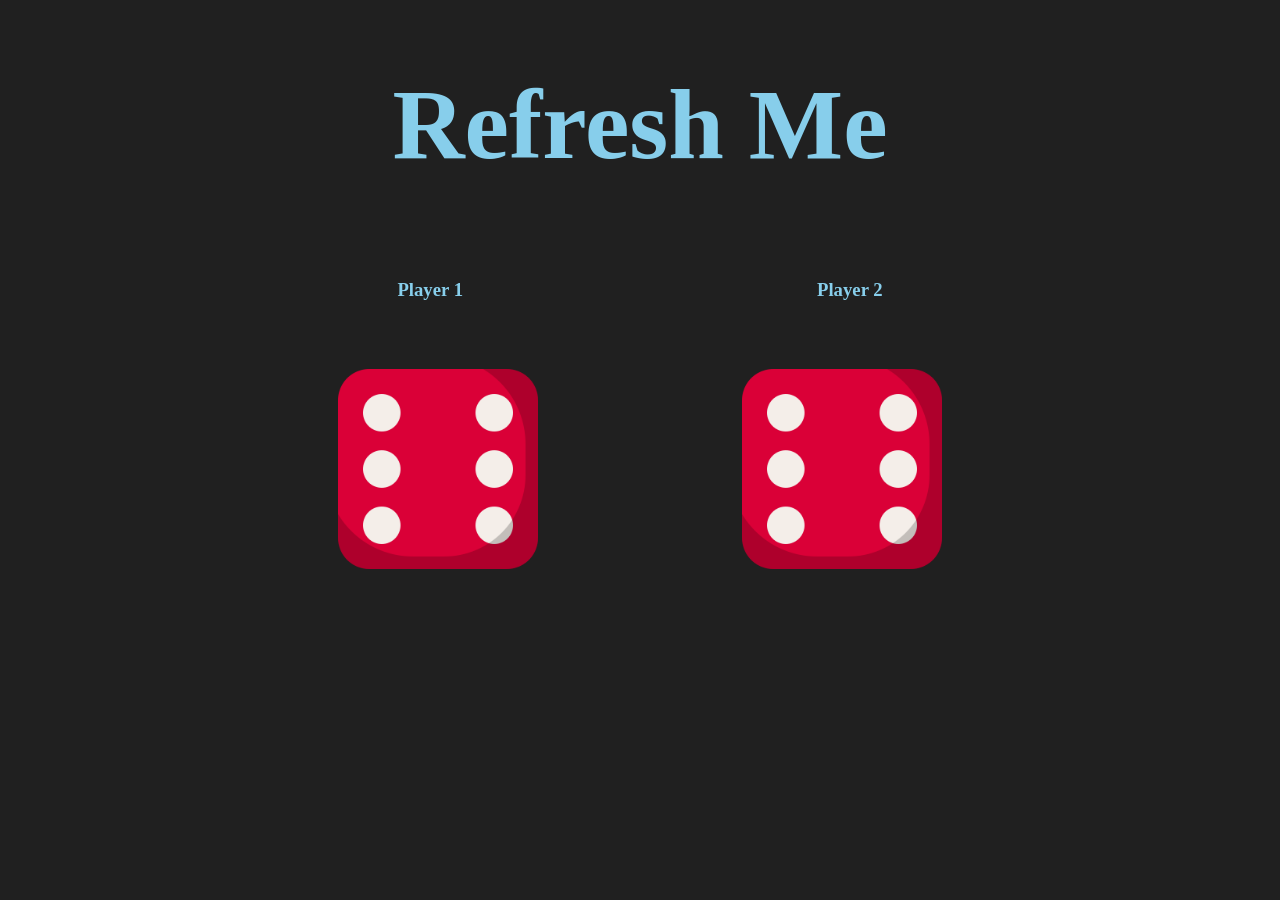
==== dice-roll/index.htm @ 997c22ba "dice-roll" ====
<!DOCTYPE html>
<html lang="en">
<head>
    <meta charset="UTF-8">
    <meta name="viewport" content="width=device-width, initial-scale=1.0">
    <title>Dicee</title>
    <link rel="stylesheet" href="style.css"> 
</head>
<body>
    <center>
    <h1 class="heading">Refresh Me</h1>
    </center>
    <div class="players">
    <center>
    <h3 class="p1">Player 1</h3>
    <h3>Player 2</h3>
    </center>
    </div>
    <center>
    <img class="dice1" src="image/6.png" alt="dice1">
    <img src="image/6.png" alt="dice2">
    </center>
    <script src="script.js" ></script>
</body>
</html>
---- dice-roll/style.css ----
body{
    background-color: rgb(32, 32, 32);
    color:skyblue;
}

h3{
    display: inline;
}

img{
    width:200px ;
    height:200px ;
}

.dice1{
    margin-right:200px ;

    
}

.heading{  
    font-size: 100px;
}

.players{
    height: 60px;
    margin-bottom: 30px;
    padding-top:30px ;
    width: auto;
}

.p1{
    margin-right: 350px;
}
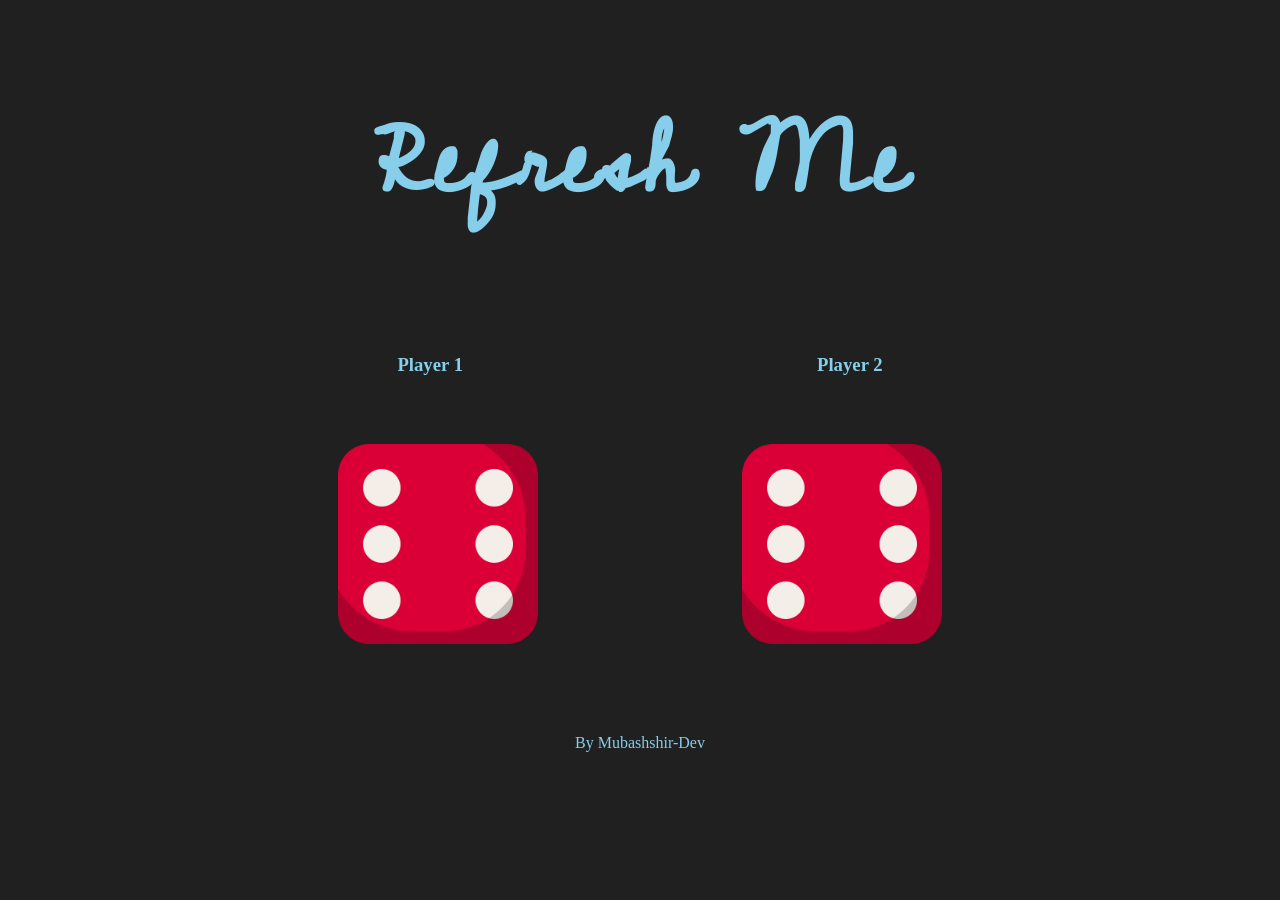
==== commit b3defe7a: "dice-roll" ====
--- a/dice-roll/index.htm
+++ b/dice-roll/index.htm
@@ -5,6 +5,9 @@
     <meta name="viewport" content="width=device-width, initial-scale=1.0">
     <title>Dicee</title>
     <link rel="stylesheet" href="style.css"> 
+    <link rel="preconnect" href="https://fonts.googleapis.com">
+    <link rel="preconnect" href="https://fonts.gstatic.com" crossorigin>
+    <link href="https://fonts.googleapis.com/css2?family=Cedarville+Cursive&family=Roboto+Slab:wght@100..900&display=swap" rel="stylesheet">
 </head>
 <body>
     <center>
@@ -20,6 +23,11 @@
     <img class="dice1" src="image/6.png" alt="dice1">
     <img src="image/6.png" alt="dice2">
     </center>
+    <footer>
+    <center>
+        <p>By Mubashshir-Dev</p>
+    </center>
+    </footer>
     <script src="script.js" ></script>
 </body>
 </html>
--- a/dice-roll/style.css
+++ b/dice-roll/style.css
@@ -1,6 +1,12 @@
 body{
     background-color: rgb(32, 32, 32);
     color:skyblue;
+}
+
+footer{
+    background-color: rgb(32, 32, 32);
+    height: 70px;
+    padding-top: 70px;
 }
 
 h3{
@@ -13,13 +19,13 @@
 }
 
 .dice1{
-    margin-right:200px ;
-
-    
+    margin-right:200px ; 
 }
 
-.heading{  
+.heading{
+    font-family: "Cedarville Cursive", cursive;
     font-size: 100px;
+    font-weight: bold;
 }
 
 .players{
